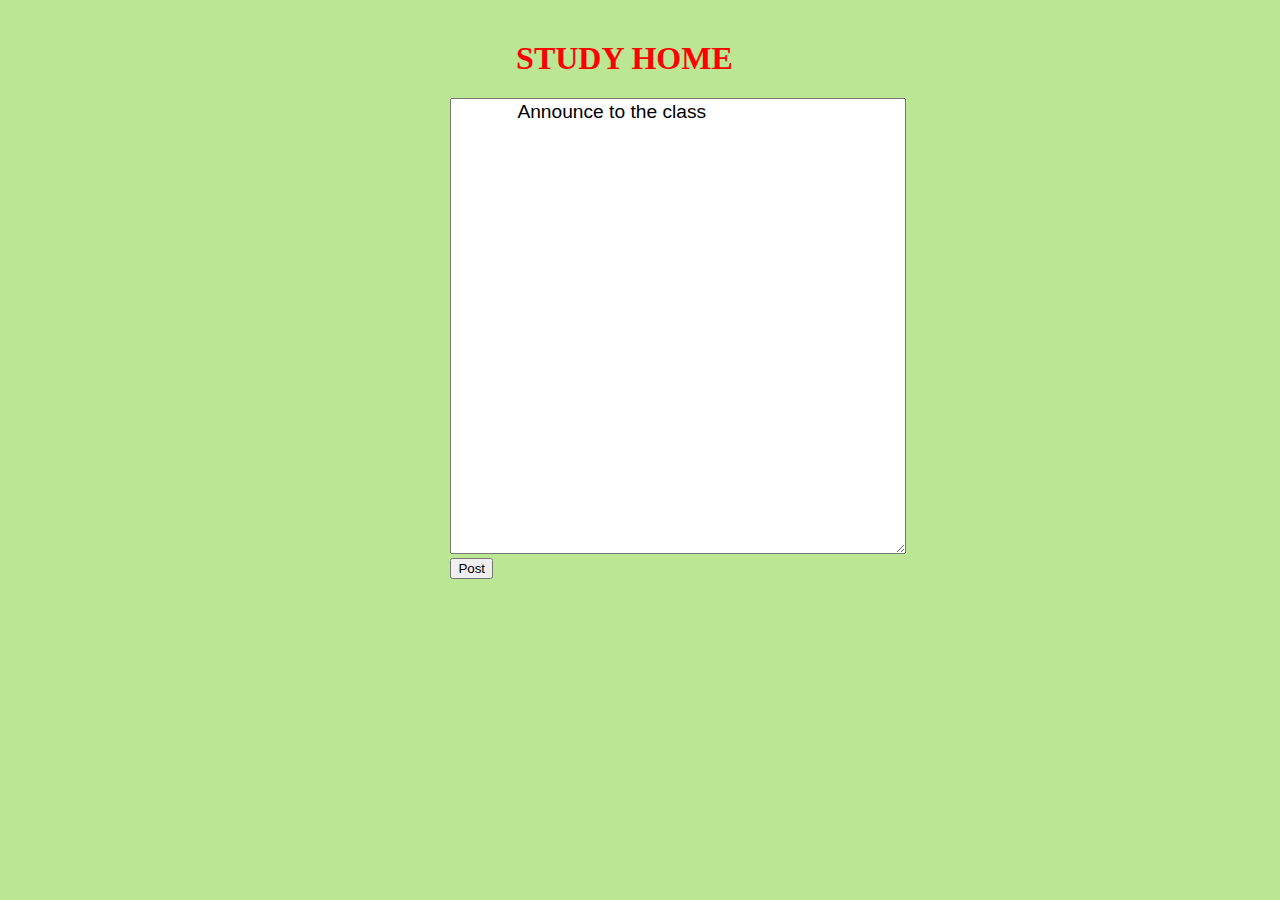
==== assignment.html @ cea54e03 "changes" ====
<!DOCTYPE html>
<html lang="en">
<head>
    <meta charset="UTF-8">
    <meta http-equiv="X-UA-Compatible" content="IE=edge">
    <link rel="stylesheet" href="css/assignment.css" type="text/css">
    <meta name="viewport" content="width=device-width, initial-scale=1.0">
    <title>Assignments</title>
</head>
<body>
    <div id="Announce">
        <H1>STUDY HOME</H1>
        <form action="/html/tags/html_form_tag_action.cfm" method="post">
            <div>
            <textarea name="comments" id="comments" style="font-family:sans-serif;font-size:1.2em; ">
            Announce to the class
            </textarea>
            </div>
            <input type="submit" value="Post">
            </form>

    </div>
    
</body>
</html>
---- css/assignment.css ----
#comments {
    width:50vh !important;
    height:50vh !important;
    box-shadow: 5inch rgb(78, 75, 75) !important;
    
  }
  #Announce {
     margin-left: 35%;
     margin-top: 40px;
  
  }
  h1 {
      margin-left: 8%;
      color:red;
  }
  body {
      background-color:rgba(156, 218, 98, 0.685)
  }
  @media(max-width:800px)
  {
    
  }
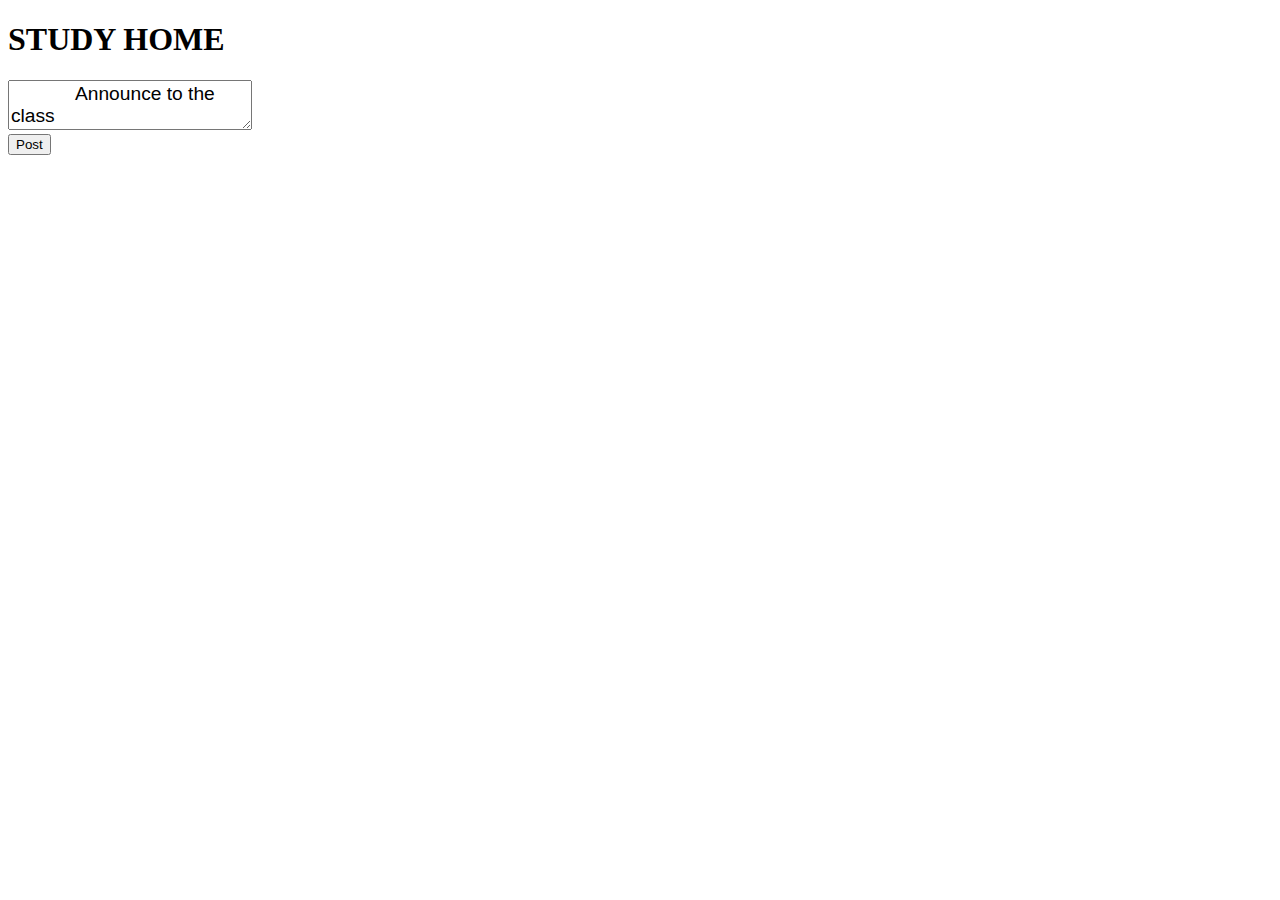
==== commit f32aa6f1: "changes" ====
--- a/assignment.html
+++ b/assignment.html
@@ -3,7 +3,7 @@
 <head>
     <meta charset="UTF-8">
     <meta http-equiv="X-UA-Compatible" content="IE=edge">
-    <link rel="stylesheet" href="css/assignment.css" type="text/css">
+    <link rel="stylesheet" href="assignments.css" type="text/css">
     <meta name="viewport" content="width=device-width, initial-scale=1.0">
     <title>Assignments</title>
 </head>
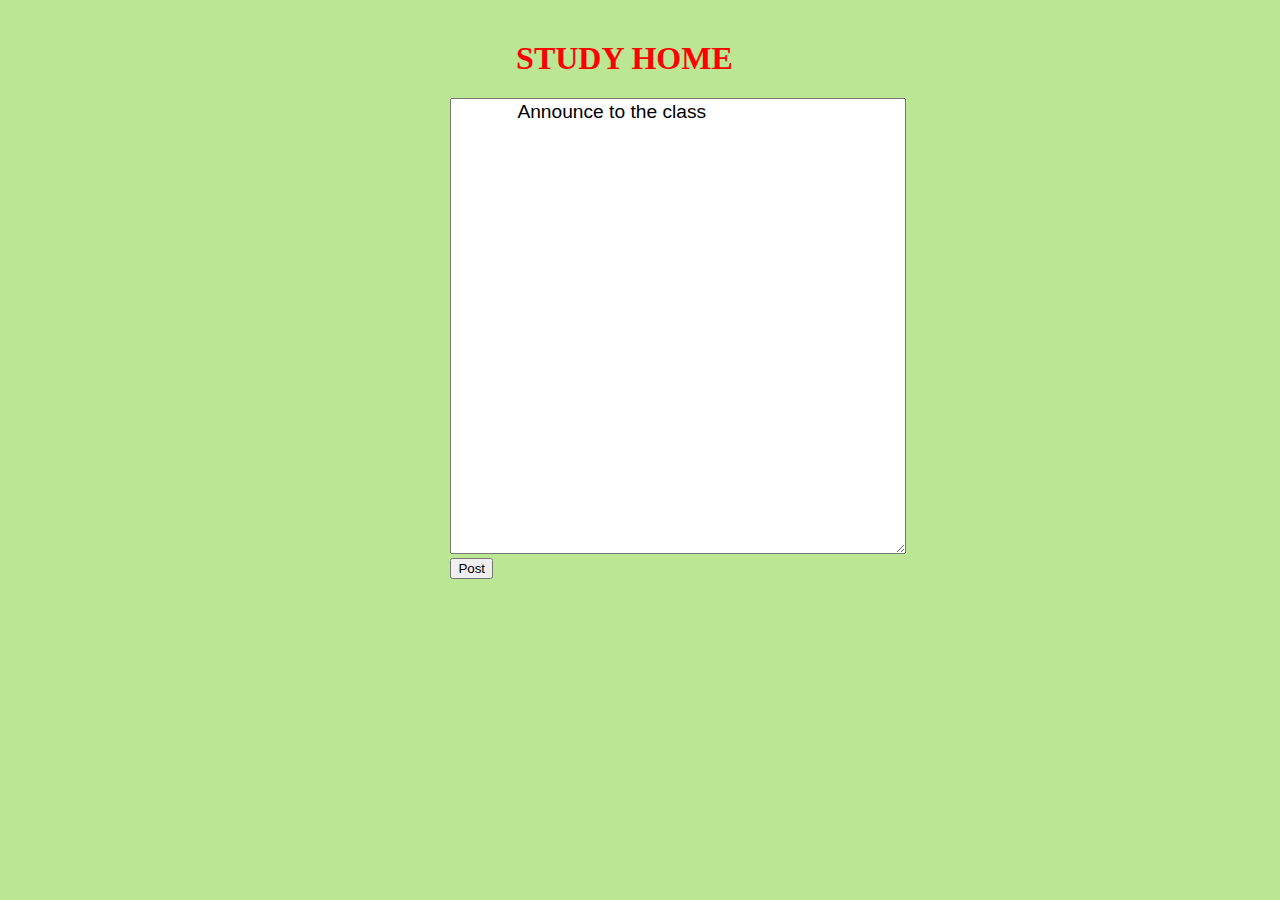
==== commit f2f070f7: "Update assignment.html" ====
--- a/assignment.html
+++ b/assignment.html
@@ -3,7 +3,7 @@
 <head>
     <meta charset="UTF-8">
     <meta http-equiv="X-UA-Compatible" content="IE=edge">
-    <link rel="stylesheet" href="assignments.css" type="text/css">
+    <link rel="stylesheet" href="css/assignment.css" type="text/css">
     <meta name="viewport" content="width=device-width, initial-scale=1.0">
     <title>Assignments</title>
 </head>
--- a/css/assignment.css
+++ b/css/assignment.css
@@ -0,0 +1,37 @@
+#comments {
+    width:50vh !important;
+    height:50vh !important;
+    box-shadow: 5inch rgb(78, 75, 75) !important;
+    
+  }
+  #Announce {
+     margin-left: 35%;
+     margin-top: 40px;
+  
+  }
+  h1 {
+      margin-left: 8%;
+      color:red;
+  }
+  body {
+      background-color:rgba(156, 218, 98, 0.685)
+  }
+  @media(max-width:800px)
+  {
+    h1{
+      text-align: center;
+      margin-left: -40%;
+    }
+    #comments {
+      width:50vh !important;
+      height:50vh !important;
+      box-shadow: 5inch rgb(78, 75, 75) !important;
+      margin-left: -40% !important;
+    }
+    #Announce {
+      margin-left: 35%;
+      margin-top: 40px;
+   
+   }
+    
+  }